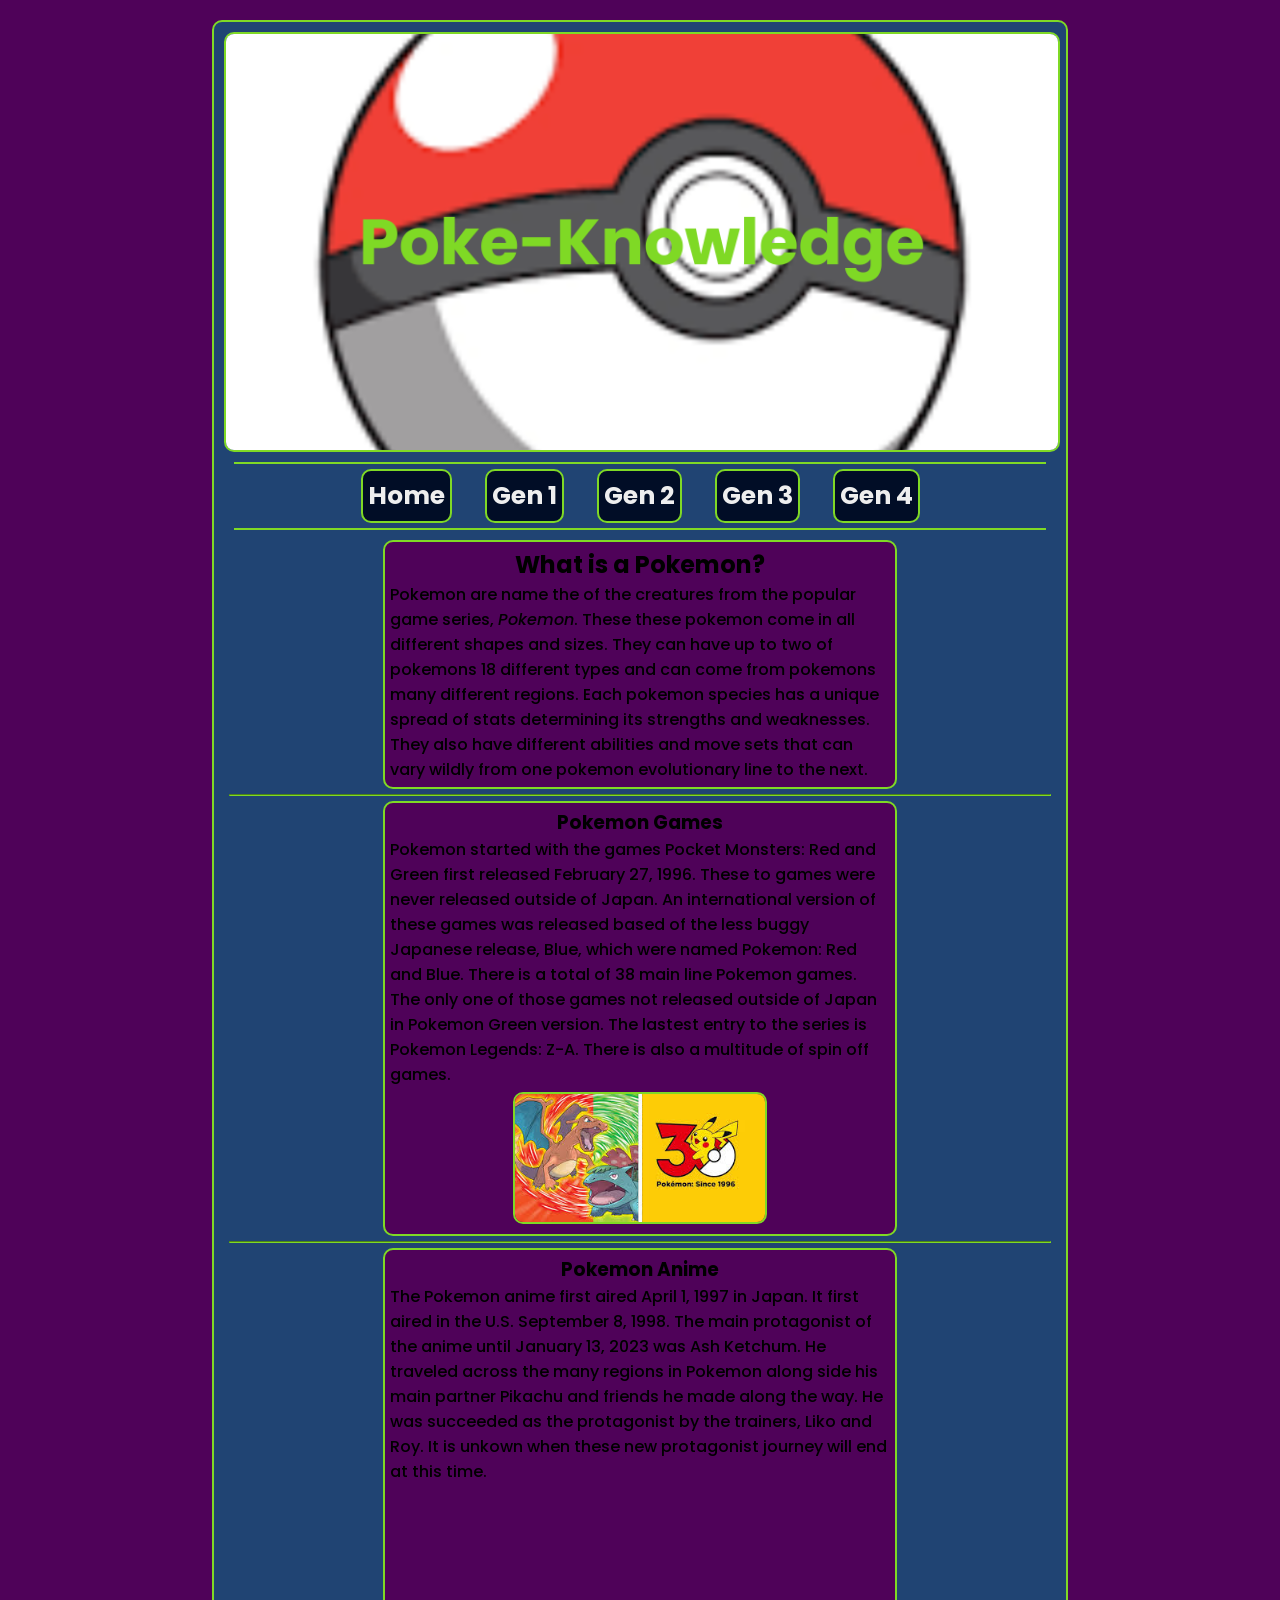
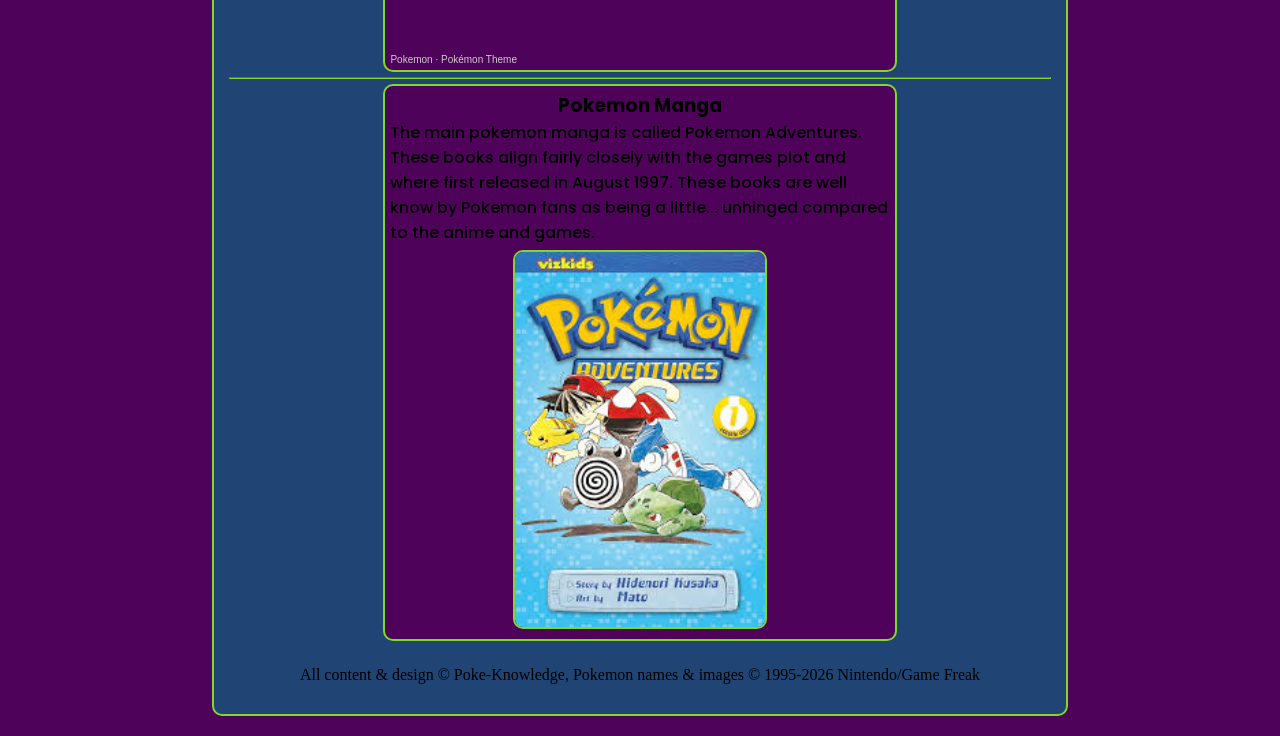
==== Final_Project/index.html @ c726ec7e "Final Project" ====
<!DOCTYPE html>
<html lang="en">

<head>
    <meta charset="UTF-8">
    <meta name="viewport" content="width=device-width, initial-scale=1.0">
    <meta name="referrer" content="strict-origin-when-cross-origin" />
    <title>Poke-Knowledge</title>
    <link rel="preconnect" href="https://fonts.googleapis.com">
    <link rel="preconnect" href="https://fonts.gstatic.com" crossorigin>
    <link
        href="https://fonts.googleapis.com/css2?family=Poppins:ital,wght@0,100;0,200;0,300;0,400;0,500;0,600;0,700;0,800;0,900;1,100;1,200;1,300;1,400;1,500;1,600;1,700;1,800;1,900&display=swap"
        rel="stylesheet">
    <link rel="stylesheet" href="CSS/styles.css">
    <link rel="icon" type="images/x-icon" href="Images/favicon.ico">
</head>

<body>
    <div id="container">
        <!--This page will stay one column-->
        <header>
            <img src="Images/Poke_Knowledge.png" alt="Poke-Knowledge">
        </header>
        <nav>
            <ul class="head_font">
                <li><a href="index.html">Home</a></li>
                <li><a href="Gen1.html">Gen 1</a></li>
                <li><a href="Gen2.html">Gen 2</a></li>
                <li><a href="Gen3.html">Gen 3</a></li>
                <li><a href="Gen4.html">Gen 4</a></li>
            </ul>
        </nav>
        <main>

            <section class="main_content">
                <h2 class="head_font">What is a Pokemon?</h2>
                <p class="body_font">
                    Pokemon are name the of the creatures from the popular game series, <i>Pokemon</i>. These these
                    pokemon come in all different shapes and sizes. They can have up to two of pokemons 18 different
                    types and can come from pokemons many different regions. Each pokemon species has a unique spread of
                    stats determining its strengths and weaknesses. They also have different abilities and move sets
                    that can vary wildly from one pokemon evolutionary line to the next.
                </p>
            </section>

            <hr>

            <section class="main_content">
                <h3 class="head_font">Pokemon Games</h3>
                <p class="body_font">
                    Pokemon started with the games Pocket Monsters: Red and Green first released February 27, 1996.
                    These to games were never released outside of Japan. An international version of these games was
                    released based of the less buggy Japanese release, Blue, which were named Pokemon: Red and Blue.
                    There is a total of 38 main line Pokemon games. The only one of those games not released outside of
                    Japan in Pokemon Green version. The lastest entry to the series is Pokemon Legends: Z-A. There is
                    also a multitude of spin off games.
                </p>
                <img src="Images/game_photo.jpg" alt="Fire Red and Leaf Green 30 Year Aniversary Banner"
                    class="main_img">
            </section>

            <hr>

            <section class="main_content">
                <h3 class="head_font">Pokemon Anime</h3>
                <p class="body_font">
                    The Pokemon anime first aired April 1, 1997 in Japan. It first aired in the U.S. September 8, 1998.
                    The main protagonist of the anime until January 13, 2023 was Ash Ketchum. He traveled across the
                    many regions in Pokemon along side his main partner Pikachu and friends he made along the way. He
                    was succeeded as the protagonist by the trainers, Liko and Roy. It is unkown when these new
                    protagonist journey will end at this time.
                </p>
                <iframe width="65%" height="166" scrolling="no" frameborder="no" allow="autoplay"
                    src="https://w.soundcloud.com/player/?url=https%3A//api.soundcloud.com/tracks/soundcloud%253Atracks%253A302151033&color=%2304a4e4&auto_play=false&hide_related=false&show_comments=true&show_user=true&show_reposts=false&show_teaser=true"></iframe>
                <div
                    style="font-size: 10px; color: #cccccc;line-break: anywhere;word-break: normal;overflow: hidden;white-space: nowrap;text-overflow: ellipsis; font-family: Interstate,Lucida Grande,Lucida Sans Unicode,Lucida Sans,Garuda,Verdana,Tahoma,sans-serif;font-weight: 100;">
                    <a href="https://soundcloud.com/pokemonofficial" title="Pokemon" target="_blank"
                        style="color: #cccccc; text-decoration: none;">Pokemon</a> · <a
                        href="https://soundcloud.com/pokemonofficial/pokemon-theme" title="Pokémon Theme"
                        target="_blank" style="color: #cccccc; text-decoration: none;">Pokémon Theme</a>
                </div>
            </section>
            <!--Maybe add the original intro for the video requirement?-->

            <hr>

            <!--Keep this Short-->
            <section class="main_content">
                <h3 class="head_font">Pokemon Manga</h3>
                <p class="body_font">
                    The main pokemon manga is called Pokemon Adventures. These books align fairly closely with the games
                    plot and where first released in August 1997. These books are well know by Pokemon fans as being a
                    little... unhinged compared to the anime and games.
                </p>
                <img src="Images/pokemon_adventures.jpg" alt="Pokemon Adventures Book 1" class="main_img">
            </section>

        </main>
        <footer>
            All content & design &copy; Poke-Knowledge, Pokemon names & images &copy; 1995-2026 Nintendo/Game Freak
        </footer>
    </div>
</body>

</html>
---- Final_Project/CSS/styles.css ----
/* Global Styles */

* {
    margin: 0;
}

body {
    background-color: #4F0259;
}

img {
    display: block;
    margin: 0 auto;
    width: 100%;
    border: 2px solid #7FD925;
    border-radius: 10px;
}

a {
    color: #eeeeee;
}

a:hover {
    text-decoration: none;
}

hr {
    border-color: #7FD925;
    margin: 5px;
}

ul {
    list-style-type: none;
}

.head_font {
    font-family: "Poppins", sans-serif;
    font-weight: 700;
    font-style: normal;
    text-align: center;
}

.body_font {
    font-family: "Poppins", sans-serif;
    font-weight: 500;
    font-style: normal;
}

/* Mobile Styles */

#container {
    margin: 5px;
    padding: 10px;
    border: 2px solid #7FD925;
    border-radius: 10px;
    background-color: #204473;
}

.main_img {
    width: 50%;
    border: 2px solid #7FD925;
    border-radius: 10px;
    margin: 5px;
    margin-left: auto;
    margin-right: auto;
}

.main_img_mul {
    width: 45%;
    border: 2px solid #7FD925;
    border-radius: 10px;
}

nav {
    text-align: center;
    border-bottom: 2px solid #7FD925;
    border-top: 2px solid #7FD925;
    margin: 10px;
}

nav ul {
    padding: 0;
    list-style-type: none;
}

nav li {
    display: block;
}

nav li a {
    display: block;
    background-color: #010D26;
    height: 40px;
    line-height: 40px;
    text-decoration: none;
    font-size: 25px;
    margin-top: 10px;
    margin-bottom: 10px;
    border: 2px solid #7FD925;
    border-radius: 10px;
}

footer {
    padding: 20px;
    text-align: center;
}

section {
    border: 2px solid #7FD925;
    border-radius: 10px;
    margin: 5px;
    padding: 5px;
    background-color: #4F0259;
}

aside {
    display: flex;
}

/* Tablet Styles */

@media (min-width: 768px) {
    nav li {
        display: inline-block;
    }

    nav li a {
        padding: 5px;
        margin: 5px 15px;
    }

    .multi_col {
        display: flex;
        border: 2px solid #7FD925;
        border-radius: 10px;
    }

    section {
        width: 60%;
    }

    aside {
        width: 40%;
        border: 2px solid #7FD925;
        border-radius: 10px;
        margin: 5px;
        padding: 5px;
        display: block;
        background-color: #4F0259;
    }

    .main_img_mul {
        width: 100%;
    }

    .main_content {
        margin-left: auto;
        margin-right: auto;
    }

    li {
        display: inline-block;
    }
}

/* Desktop Styles */

@media (min-width: 1024px) {
    #container {
        width: 65%;
        margin: 20px auto;
    }
}
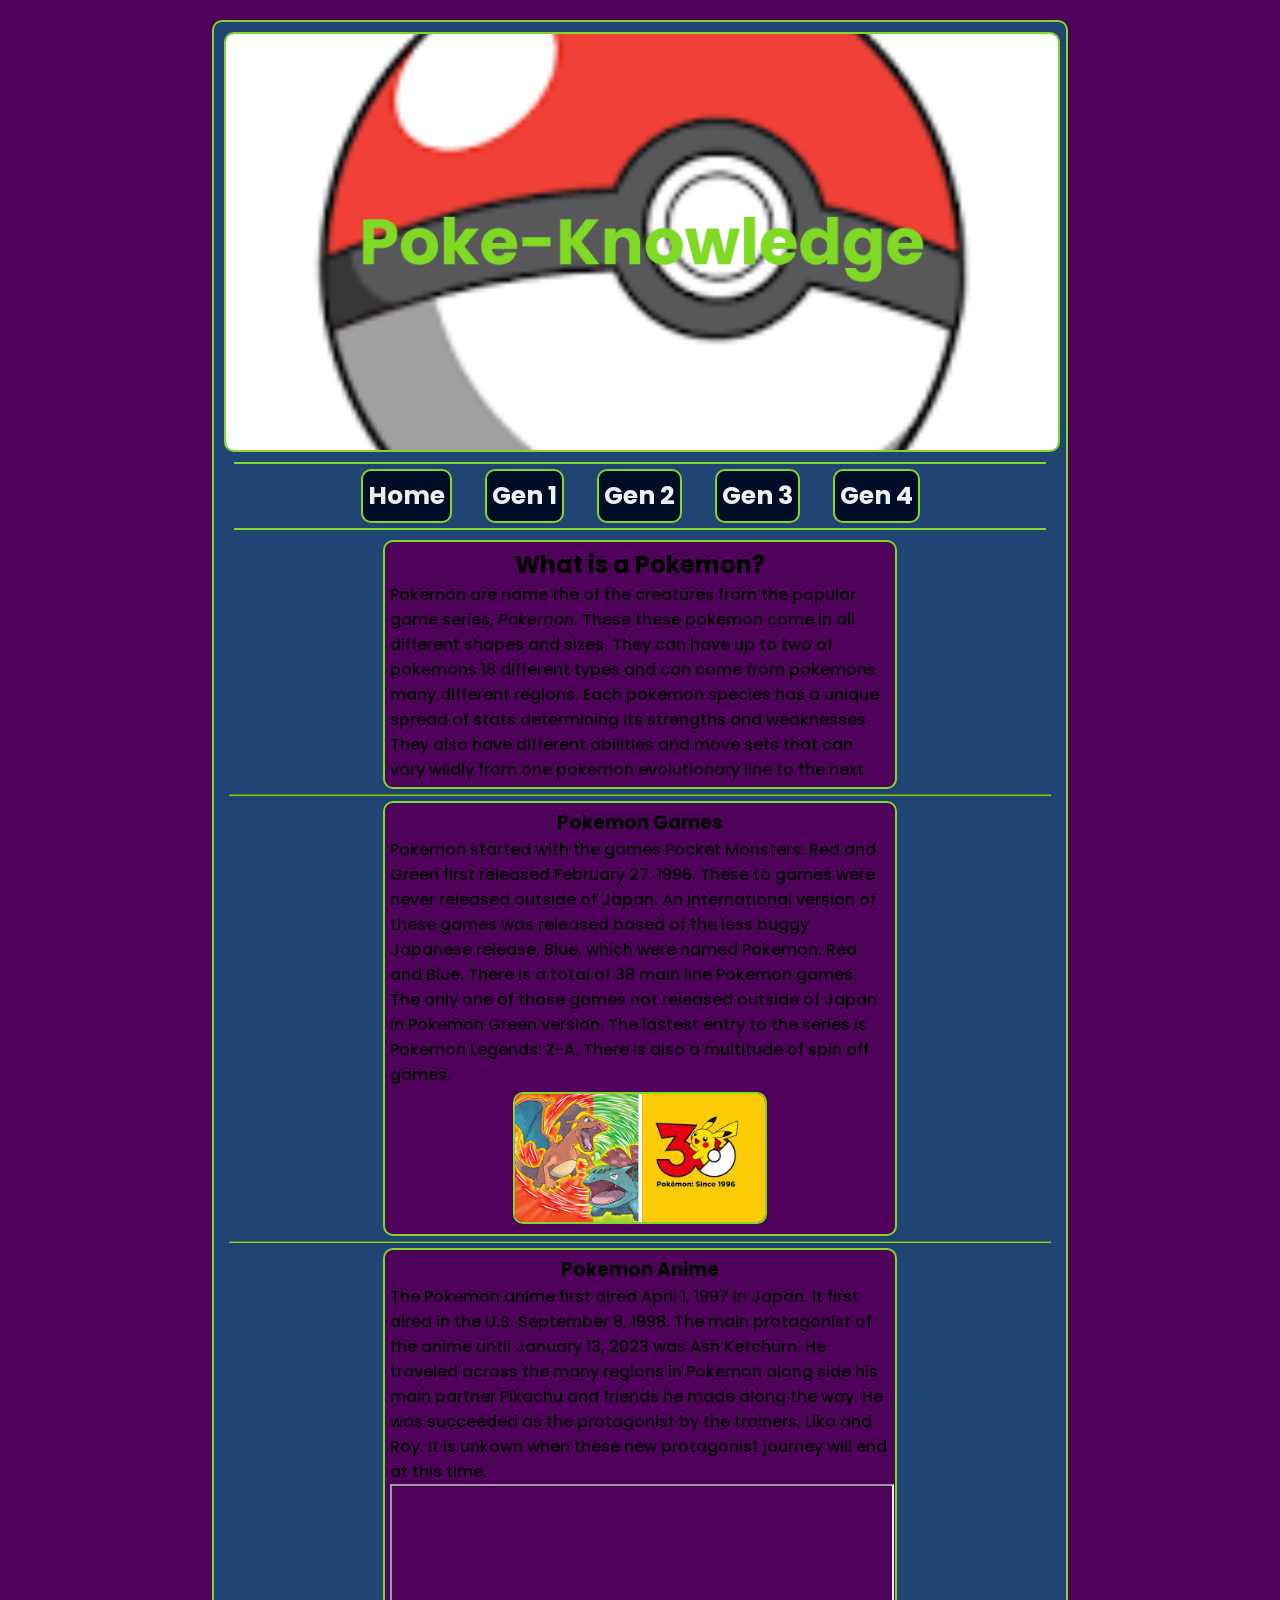
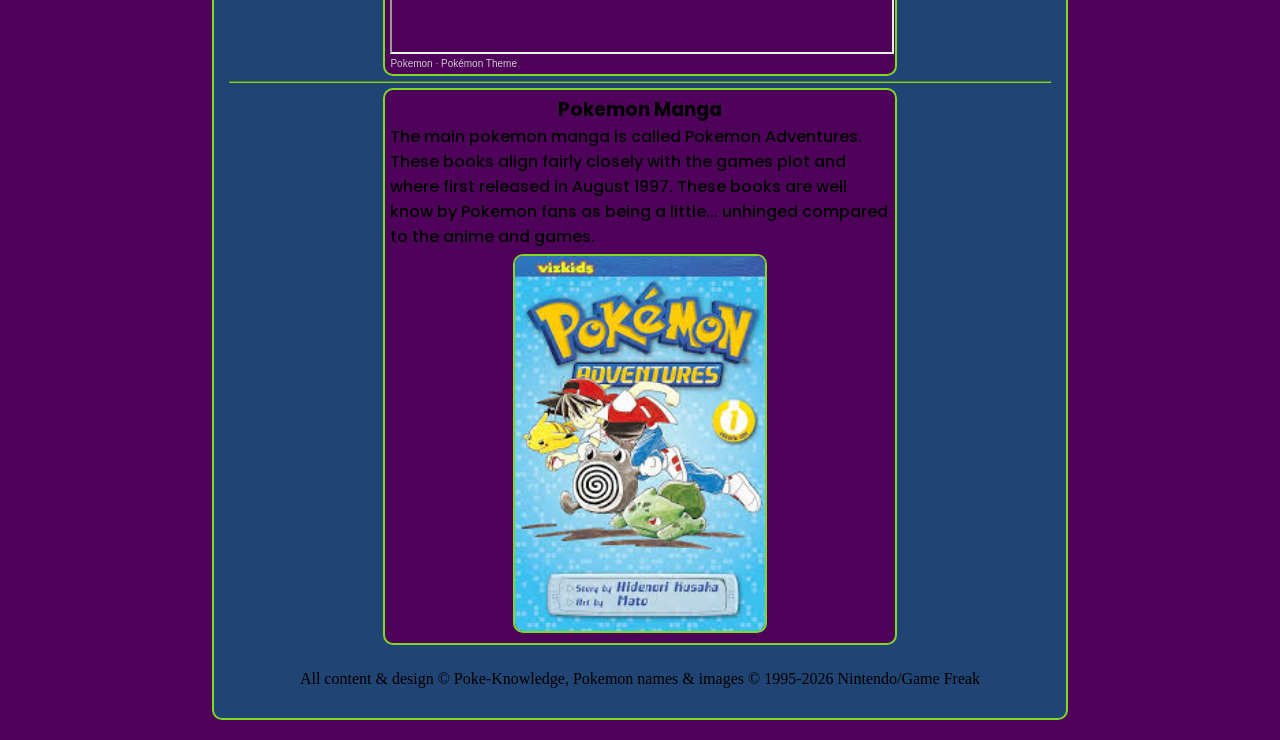
==== commit 89cc13ee: "Final Project update one" ====
--- a/Final_Project/index.html
+++ b/Final_Project/index.html
@@ -70,7 +70,7 @@
                     was succeeded as the protagonist by the trainers, Liko and Roy. It is unkown when these new
                     protagonist journey will end at this time.
                 </p>
-                <iframe width="65%" height="166" scrolling="no" frameborder="no" allow="autoplay"
+                <iframe width="100%" height="166" allow="autoplay"
                     src="https://w.soundcloud.com/player/?url=https%3A//api.soundcloud.com/tracks/soundcloud%253Atracks%253A302151033&color=%2304a4e4&auto_play=false&hide_related=false&show_comments=true&show_user=true&show_reposts=false&show_teaser=true"></iframe>
                 <div
                     style="font-size: 10px; color: #cccccc;line-break: anywhere;word-break: normal;overflow: hidden;white-space: nowrap;text-overflow: ellipsis; font-family: Interstate,Lucida Grande,Lucida Sans Unicode,Lucida Sans,Garuda,Verdana,Tahoma,sans-serif;font-weight: 100;">
